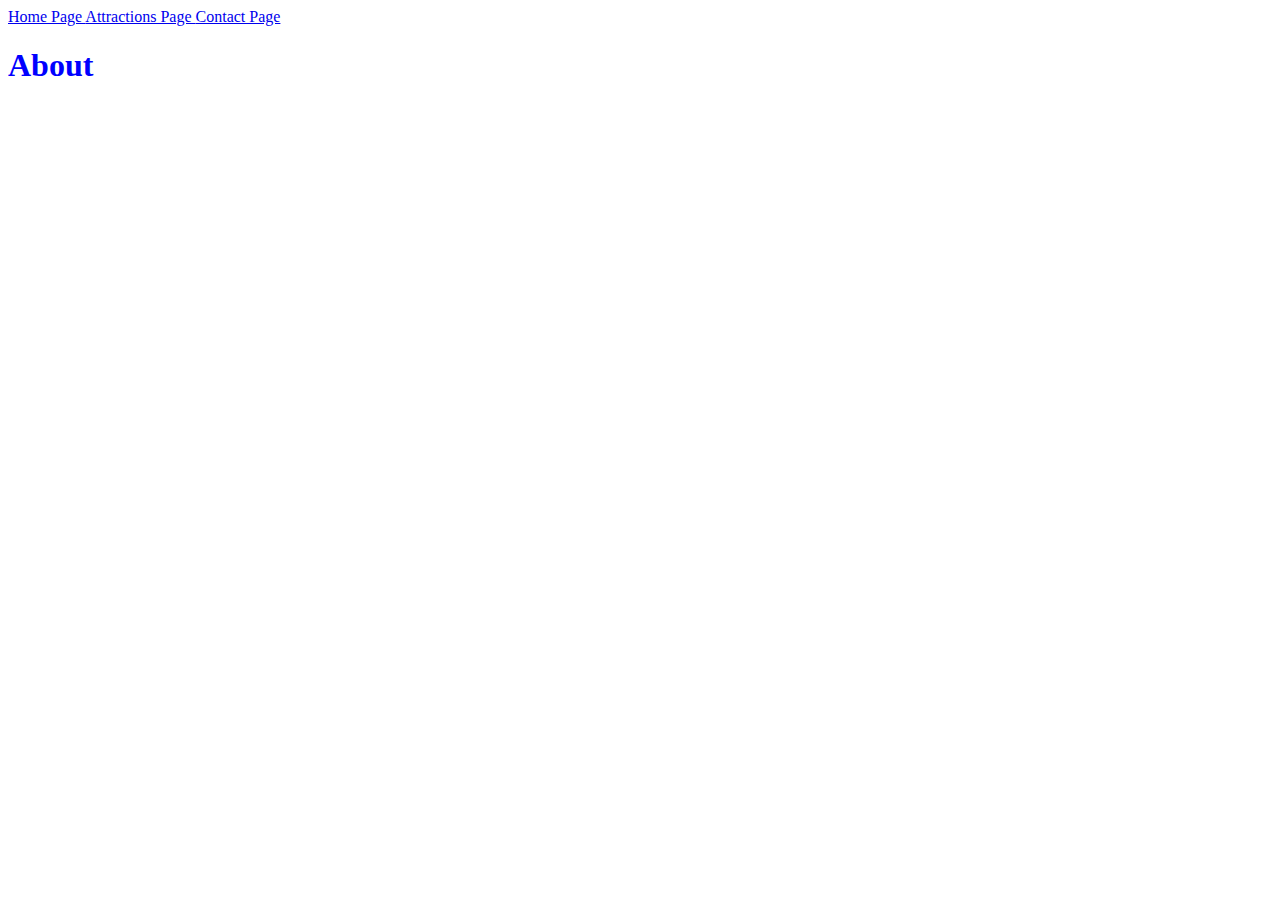
==== about.html @ 04b33c68 "init" ====
<!DOCTYPE html>

<html lang="en">
    <head>
        <meta charset="UTF-8"/>
        <meta name="author" content="Yustina Bouls">
        <meta name="description" content="This is my second web page">
        <title>Welcome to Tokyo!</title>

    </head>

    <body>
        <header>
            <nav>
                <a href="index.html" > Home Page </a>
                <a href="attractions.html" > Attractions Page </a>
                <a href="contract.html" > Contact Page </a>
            </nav>
            <h1 style="color: blue;">About</h1>

        </header>
        <main>

            <div style="width: 100%"><iframe width="100%" height="600" frameborder="0" scrolling="no" marginheight="0" marginwidth="0" src="https://maps.google.com/maps?width=100%25&amp;height=600&amp;hl=en&amp;q=+(tokyo)&amp;t=&amp;z=14&amp;ie=UTF8&amp;iwloc=B&amp;output=embed"><a href="https://www.maps.ie/distance-area-calculator.html">measure distance on map</a></iframe></div>

        </main>
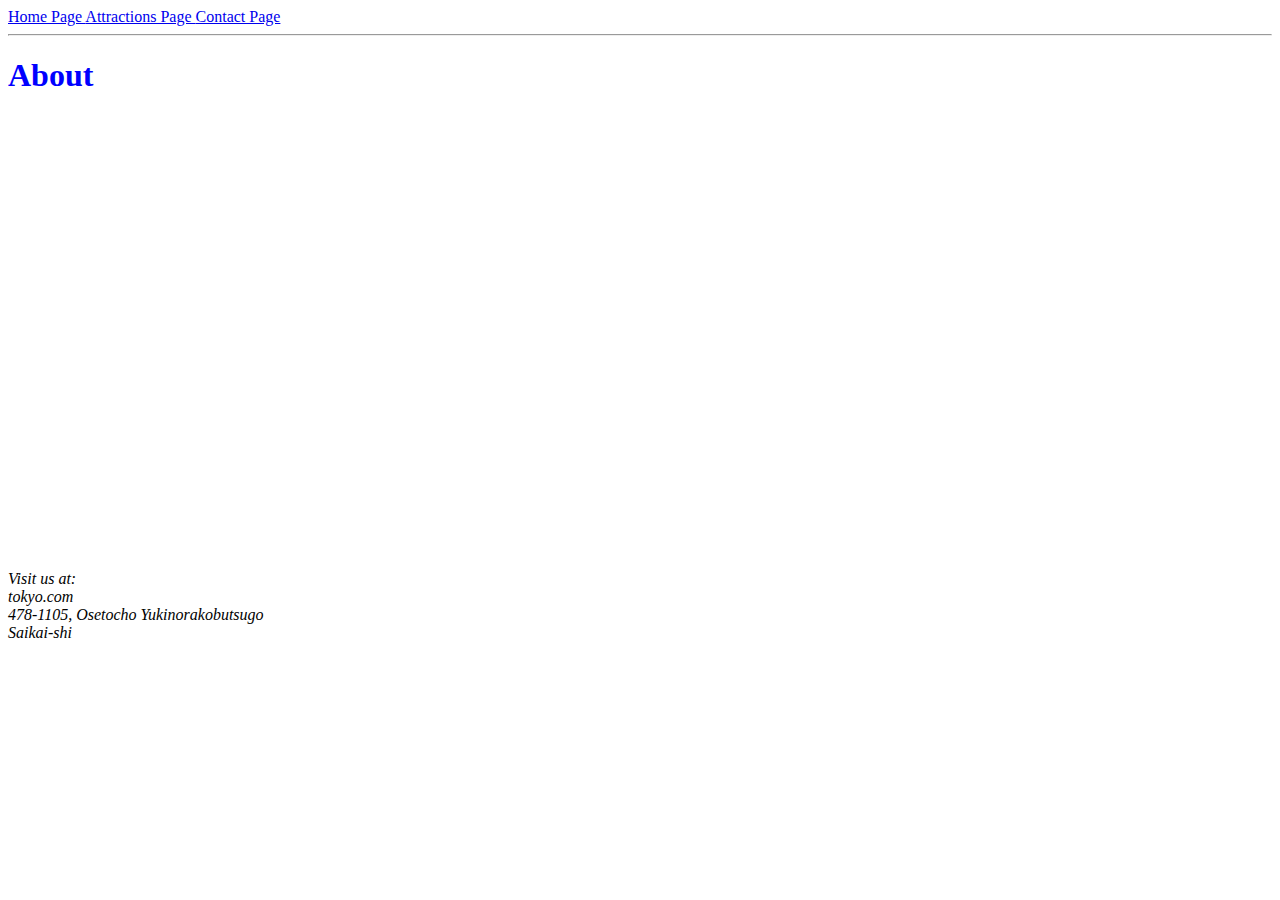
==== commit 94fbcc38: "Final Changes" ====
--- a/about.html
+++ b/about.html
@@ -2,7 +2,9 @@
 
 <html lang="en">
     <head>
-        <meta charset="UTF-8"/>
+        <meta charset="UTF-8">
+        <meta http-equiv="X-UA-Compatible" content="IE=edge">
+        <meta name="viewport" content="width=device-width, initial-scale=1.0">
         <meta name="author" content="Yustina Bouls">
         <meta name="description" content="This is my second web page">
         <title>Welcome to Tokyo!</title>
@@ -12,15 +14,23 @@
     <body>
         <header>
             <nav>
-                <a href="index.html" > Home Page </a>
+                <a href="/" > Home Page </a>
                 <a href="attractions.html" > Attractions Page </a>
-                <a href="contract.html" > Contact Page </a>
+                <a href="contact.html" > Contact Page </a>
             </nav>
+            <hr>
             <h1 style="color: blue;">About</h1>
 
         </header>
         <main>
 
-            <div style="width: 100%"><iframe width="100%" height="600" frameborder="0" scrolling="no" marginheight="0" marginwidth="0" src="https://maps.google.com/maps?width=100%25&amp;height=600&amp;hl=en&amp;q=+(tokyo)&amp;t=&amp;z=14&amp;ie=UTF8&amp;iwloc=B&amp;output=embed"><a href="https://www.maps.ie/distance-area-calculator.html">measure distance on map</a></iframe></div>
+            <iframe src="https://www.google.com/maps/embed?pb=!1m18!1m12!1m3!1d1662873.2451231668!2d139.7698121!3d35.50924045!2m3!1f0!2f0!3f0!3m2!1i1024!2i768!4f13.1!3m3!1m2!1s0x605d1b87f02e57e7%3A0x2e01618b22571b89!2sTokyo%2C%20Japan!5e0!3m2!1sen!2sca!4v1684425740179!5m2!1sen!2sca" width="600" height="450" style="border:0;" allowfullscreen="" loading="lazy" referrerpolicy="no-referrer-when-downgrade"></iframe>
+
+            <address>
+                Visit us at:<br>
+                tokyo.com<br>
+                478-1105, Osetocho Yukinorakobutsugo<br>
+                Saikai-shi
+            </address>
 
         </main>